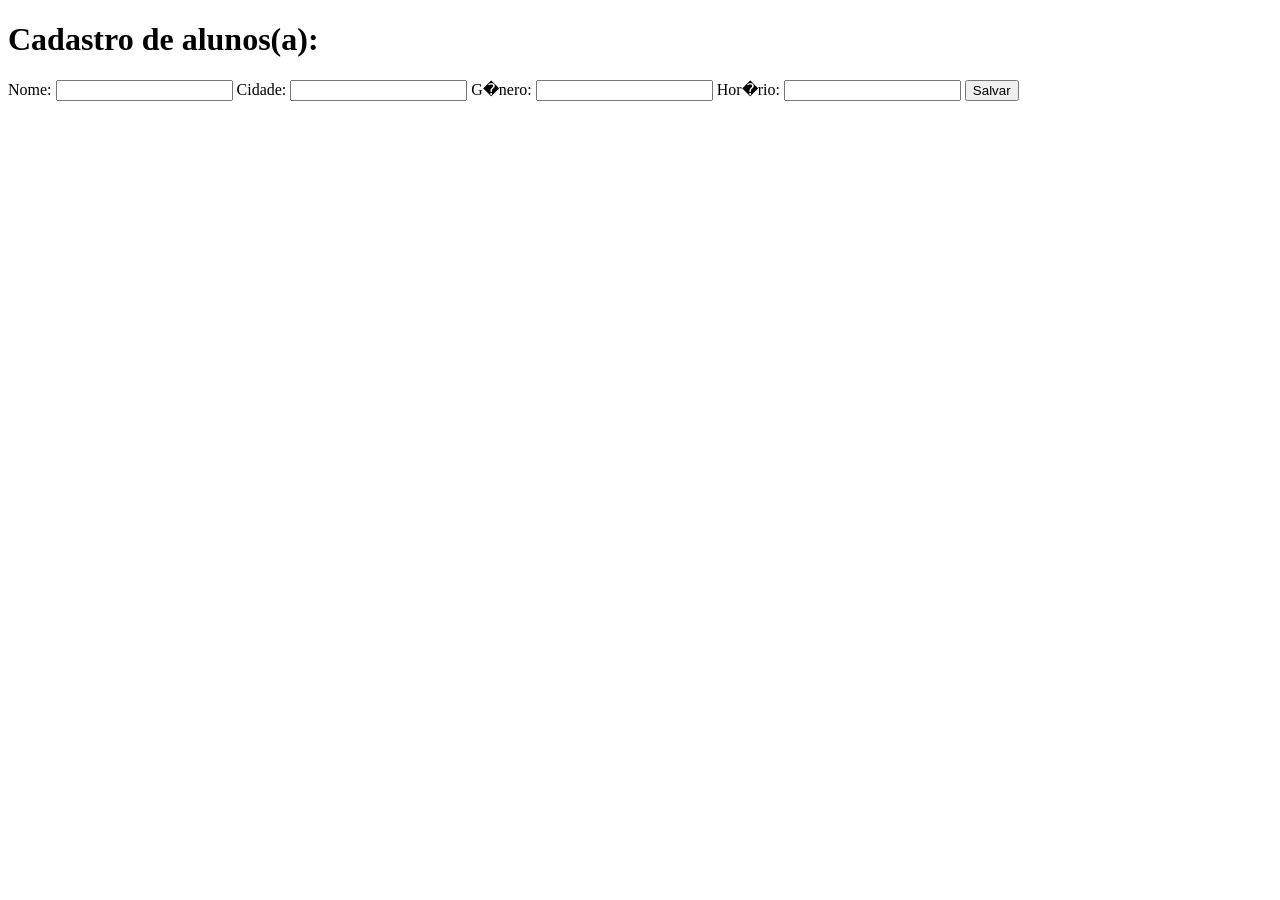
==== src/main/resources/templates/formulario.html @ acd811e4 "Adicionei o formulário de matrícula" ====
<!doctype html>
<html lang="pt-br" 
xmlns:th="http://thymeleaf.org"
xmlns:layout="http://wwww.ultraq.net.nz/thymeleaf/layout">

  <head>
    <title>Matr�culas</title>
  </head>
  
  <body>
   
   <h1>Cadastro de alunos(a):</h1>
   <form method="post">
   Nome: <input type="text" value="" name="nome"/>
   Cidade: <input type="text" value="" name="cidade"/>
   G�nero: <input type="text" value="" name="genero"/>
   Hor�rio: <input type="text" value="" name="horario"/>
   
   <button type="submit">Salvar</button>
   
   </form>
   
  </body>
</html>
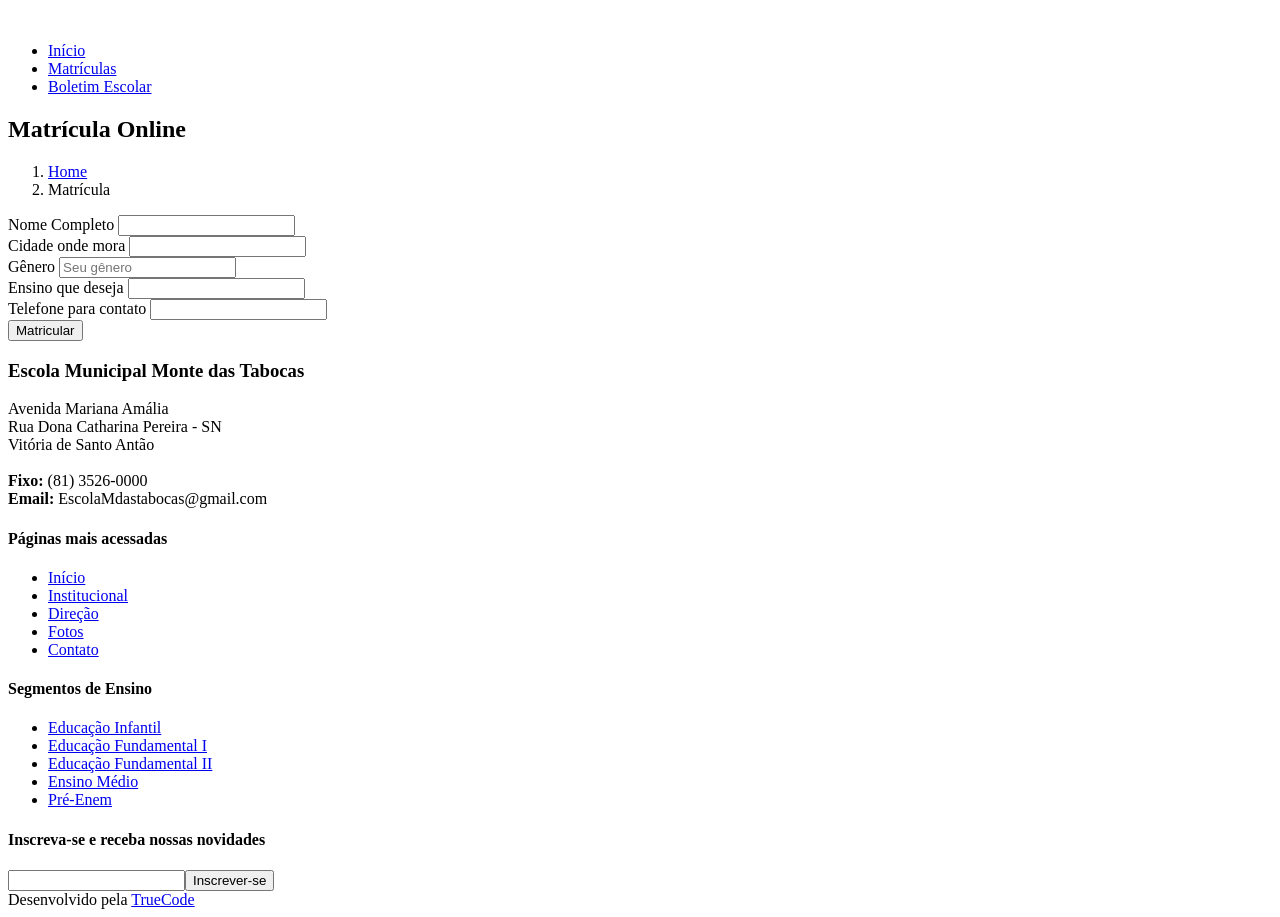
==== commit f2fd2460: "Alterações no arquivo" ====
--- a/src/main/resources/templates/formulario.html
+++ b/src/main/resources/templates/formulario.html
@@ -1,24 +1,172 @@
-<!doctype html>
-<html lang="pt-br" 
-xmlns:th="http://thymeleaf.org"
-xmlns:layout="http://wwww.ultraq.net.nz/thymeleaf/layout">
+<!DOCTYPE html>
+<html lang="pt-br">
 
-  <head>
-    <title>Matr�culas</title>
-  </head>
-  
-  <body>
-   
-   <h1>Cadastro de alunos(a):</h1>
-   <form method="post">
-   Nome: <input type="text" value="" name="nome"/>
-   Cidade: <input type="text" value="" name="cidade"/>
-   G�nero: <input type="text" value="" name="genero"/>
-   Hor�rio: <input type="text" value="" name="horario"/>
-   
-   <button type="submit">Salvar</button>
-   
-   </form>
-   
-  </body>
+<head>
+  <meta charset="utf-8">
+  <meta content="width=device-width, initial-scale=1.0" name="viewport">
+
+  <title>Matrícula Online</title>
+  <meta content="" name="description">
+  <meta content="" name="keywords">
+
+  <!-- Google Fonts -->
+  <link href="https://fonts.googleapis.com/css?family=Open+Sans:300,300i,400,400i,600,600i,700,700i|Roboto:300,300i,400,400i,500,500i,600,600i,700,700i|Poppins:300,300i,400,400i,500,500i,600,600i,700,700i" rel="stylesheet">
+
+  <!-- Vendor CSS Files -->
+  <link href="assets/vendor/aos/aos.css" rel="stylesheet">
+  <link href="assets/vendor/bootstrap/css/bootstrap.min.css" rel="stylesheet">
+  <link href="assets/vendor/bootstrap-icons/bootstrap-icons.css" rel="stylesheet">
+  <link href="assets/vendor/boxicons/css/boxicons.min.css" rel="stylesheet">
+  <link href="assets/vendor/glightbox/css/glightbox.min.css" rel="stylesheet">
+  <link href="assets/vendor/swiper/swiper-bundle.min.css" rel="stylesheet">
+
+  <!-- Template Main CSS File -->
+  <link href="assets/css/style.css" rel="stylesheet">
+
+</head>
+
+<body>
+
+  <!-- ======= Header ======= -->
+  <header id="header" class=" header-inner-pages">
+    <div class="container d-flex align-items-center justify-content-between">
+      <a href="index.html" class="logo"><img src="assets/img/logoescola2.png" alt=""></a>
+
+      <nav id="navbar" class="navbar">
+        <ul>
+          <li><a class="nav-link scrollto active" href="#inicio">Início</a></li>
+          <li><a class="nav-link scrollto" href="matriculas">Matrículas</a></li>
+          <li><a class="scrollto" href="#boletim">Boletim Escolar</a></li>
+        </ul>
+        <i class="bi bi-list mobile-nav-toggle"></i>
+      </nav><!-- .navbar -->
+
+    </div>
+  </header><!-- End Header -->
+
+  <main id="main">
+
+    <!-- ======= Breadcrumbs ======= -->
+    <section class="breadcrumbs">
+      <div class="container">
+
+        <div class="d-flex justify-content-between align-items-center">
+          <h2>Matrícula Online</h2>
+          <ol>
+            <li><a href="index.html">Home</a></li>
+            <li>Matrícula</li>
+          </ol>
+        </div>
+
+      </div>
+    </section><!-- End Breadcrumbs -->
+
+    <section class="inner-page">
+      <div class="container">
+        <form method="post" class="row g-3">
+          <div class="col-md-6">
+            <label for="inputnome" class="form-label">Nome Completo</label>
+            <input type="text" class="form-control" id="nome" name="nome">
+          </div>
+          <div class="col-md-6">
+            <label for="inputcidade" class="form-label">Cidade onde mora</label>
+            <input type="text" class="form-control" id="cidade" name="cidade">
+          </div>
+          <div class="col-12">
+            <label for="inputgenero" class="form-label">Gênero</label>
+            <input type="text" class="form-control" id="genero" placeholder="Seu gênero" name="genero">
+          </div>
+          <div class="col-md-2">
+            <label for="inputensino" class="form-label">Ensino que deseja</label>
+            <input type="text" class="form-control" id="ensino" value="" name="ensino">
+          </div>
+          <div class="col-md-2">
+            <label for="inputtelefone" class="form-label">Telefone para contato</label>
+            <input type="text" class="form-control" id="telefone" value="" name="telefone">
+          </div>
+          <div class="col-12">
+            <button type="submit" class="btn btn-primary">Matricular</button>
+          </div>
+        </form>
+      </div>
+    </section>
+
+  </main><!-- End #main -->
+
+  <!-- ======= Footer ======= -->
+  <footer id="footer">
+
+    <div class="footer-top">
+      <div class="container">
+        <div class="row">
+
+          <div class="col-lg-3 col-md-6 footer-contact">
+            <h3>Escola Municipal Monte das Tabocas</h3>
+            <p>
+              Avenida Mariana Amália<br>
+              Rua Dona Catharina Pereira - SN<br>
+              Vitória de Santo Antão<br><br>
+              <strong>Fixo:</strong> (81) 3526-0000<br>
+              <strong>Email:</strong> EscolaMdastabocas@gmail.com<br>
+            </p>
+          </div>
+
+          <div class="col-lg-2 col-md-6 footer-links">
+            <h4>Páginas mais acessadas</h4>
+            <ul>
+              <li><i class="bx bx-chevron-right"></i> <a href="#">Início</a></li>
+              <li><i class="bx bx-chevron-right"></i> <a href="#">Institucional</a></li>
+              <li><i class="bx bx-chevron-right"></i> <a href="#">Direção</a></li>
+              <li><i class="bx bx-chevron-right"></i> <a href="#">Fotos</a></li>
+              <li><i class="bx bx-chevron-right"></i> <a href="#">Contato</a></li>
+            </ul>
+          </div>
+
+          <div class="col-lg-3 col-md-6 footer-links">
+            <h4>Segmentos de Ensino</h4>
+            <ul>
+              <li><i class="bx bx-chevron-right"></i> <a href="#">Educação Infantil</a></li>
+              <li><i class="bx bx-chevron-right"></i> <a href="#">Educação Fundamental I</a></li>
+              <li><i class="bx bx-chevron-right"></i> <a href="#">Educação Fundamental II</a></li>
+              <li><i class="bx bx-chevron-right"></i> <a href="#">Ensino Médio</a></li>
+              <li><i class="bx bx-chevron-right"></i> <a href="#">Pré-Enem</a></li>
+            </ul>
+          </div>
+
+          <div class="col-lg-4 col-md-6 footer-newsletter mt-5">
+            <h4>Inscreva-se e receba nossas novidades</h4>
+            <form action="" method="post">
+              <input type="email" name="email"><input type="submit" value="Inscrever-se">
+            </form>
+          </div>
+
+        </div>
+      </div>
+    </div>
+
+    <div class="container">
+          <div class="credits">
+            Desenvolvido pela <a href="index.html">TrueCode</a>
+          </div>
+        </div>
+
+  </footer><!-- End Footer -->
+
+  <a href="#" class="back-to-top d-flex align-items-center justify-content-center"><i class="bi bi-arrow-up-short"></i></a>
+  <div id="preloader"></div>
+
+  <!-- Vendor JS Files -->
+  <script src="assets/vendor/purecounter/purecounter.js"></script>
+  <script src="assets/vendor/aos/aos.js"></script>
+  <script src="assets/vendor/bootstrap/js/bootstrap.bundle.min.js"></script>
+  <script src="assets/vendor/glightbox/js/glightbox.min.js"></script>
+  <script src="assets/vendor/isotope-layout/isotope.pkgd.min.js"></script>
+  <script src="assets/vendor/swiper/swiper-bundle.min.js"></script>
+  <script src="assets/vendor/php-email-form/validate.js"></script>
+
+  <!-- Template Main JS File -->
+  <script src="assets/js/main.js"></script>
+
+</body>
+
 </html>
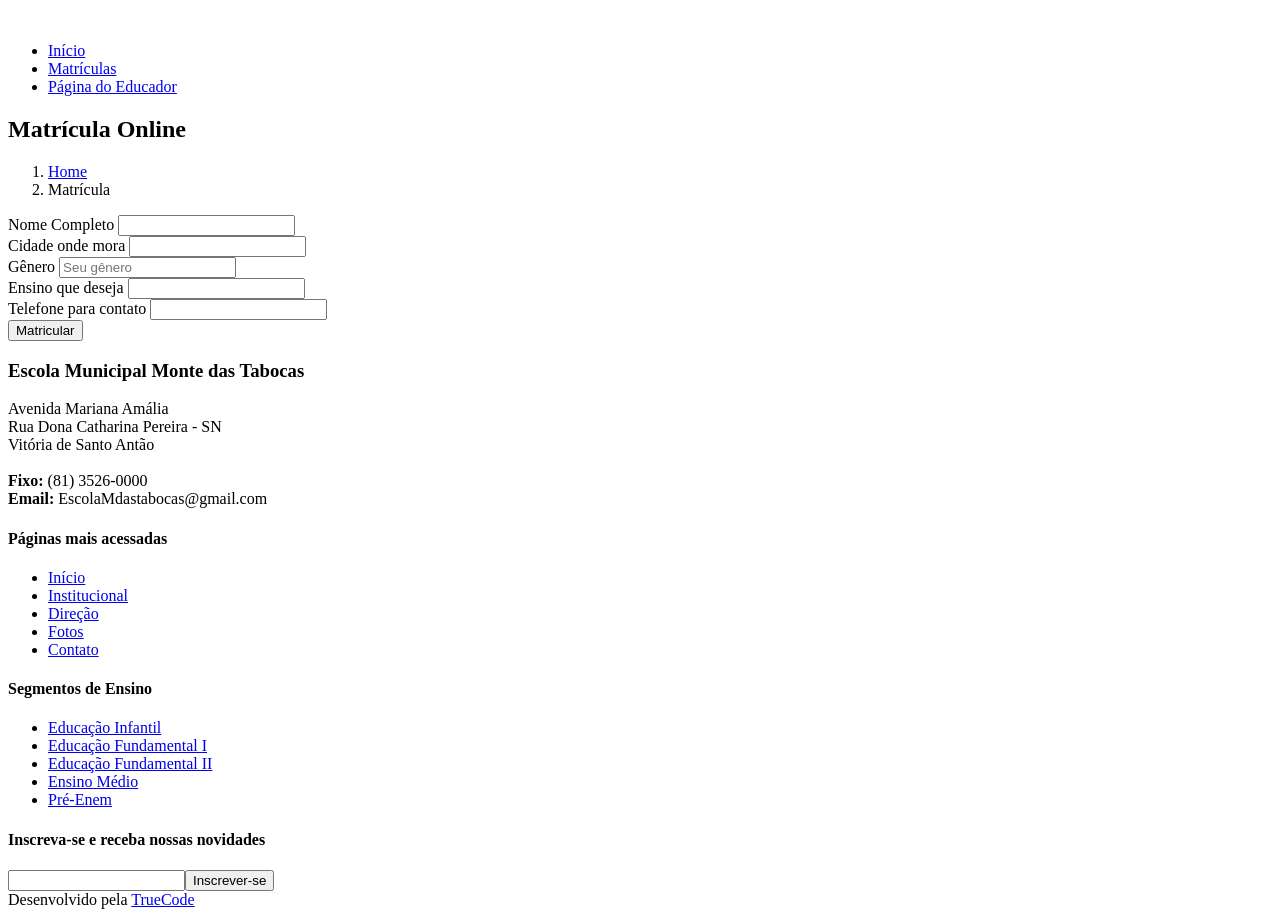
==== commit fb661fe2: "Alterações nos nomes das páginas" ====
--- a/src/main/resources/templates/formulario.html
+++ b/src/main/resources/templates/formulario.html
@@ -34,9 +34,9 @@
 
       <nav id="navbar" class="navbar">
         <ul>
-          <li><a class="nav-link scrollto active" href="#inicio">Início</a></li>
+          <li><a class="nav-link scrollto active" href="index">Início</a></li>
           <li><a class="nav-link scrollto" href="matriculas">Matrículas</a></li>
-          <li><a class="scrollto" href="#boletim">Boletim Escolar</a></li>
+          <li><a class="scrollto" href="#boletim">Página do Educador</a></li>
         </ul>
         <i class="bi bi-list mobile-nav-toggle"></i>
       </nav><!-- .navbar -->
